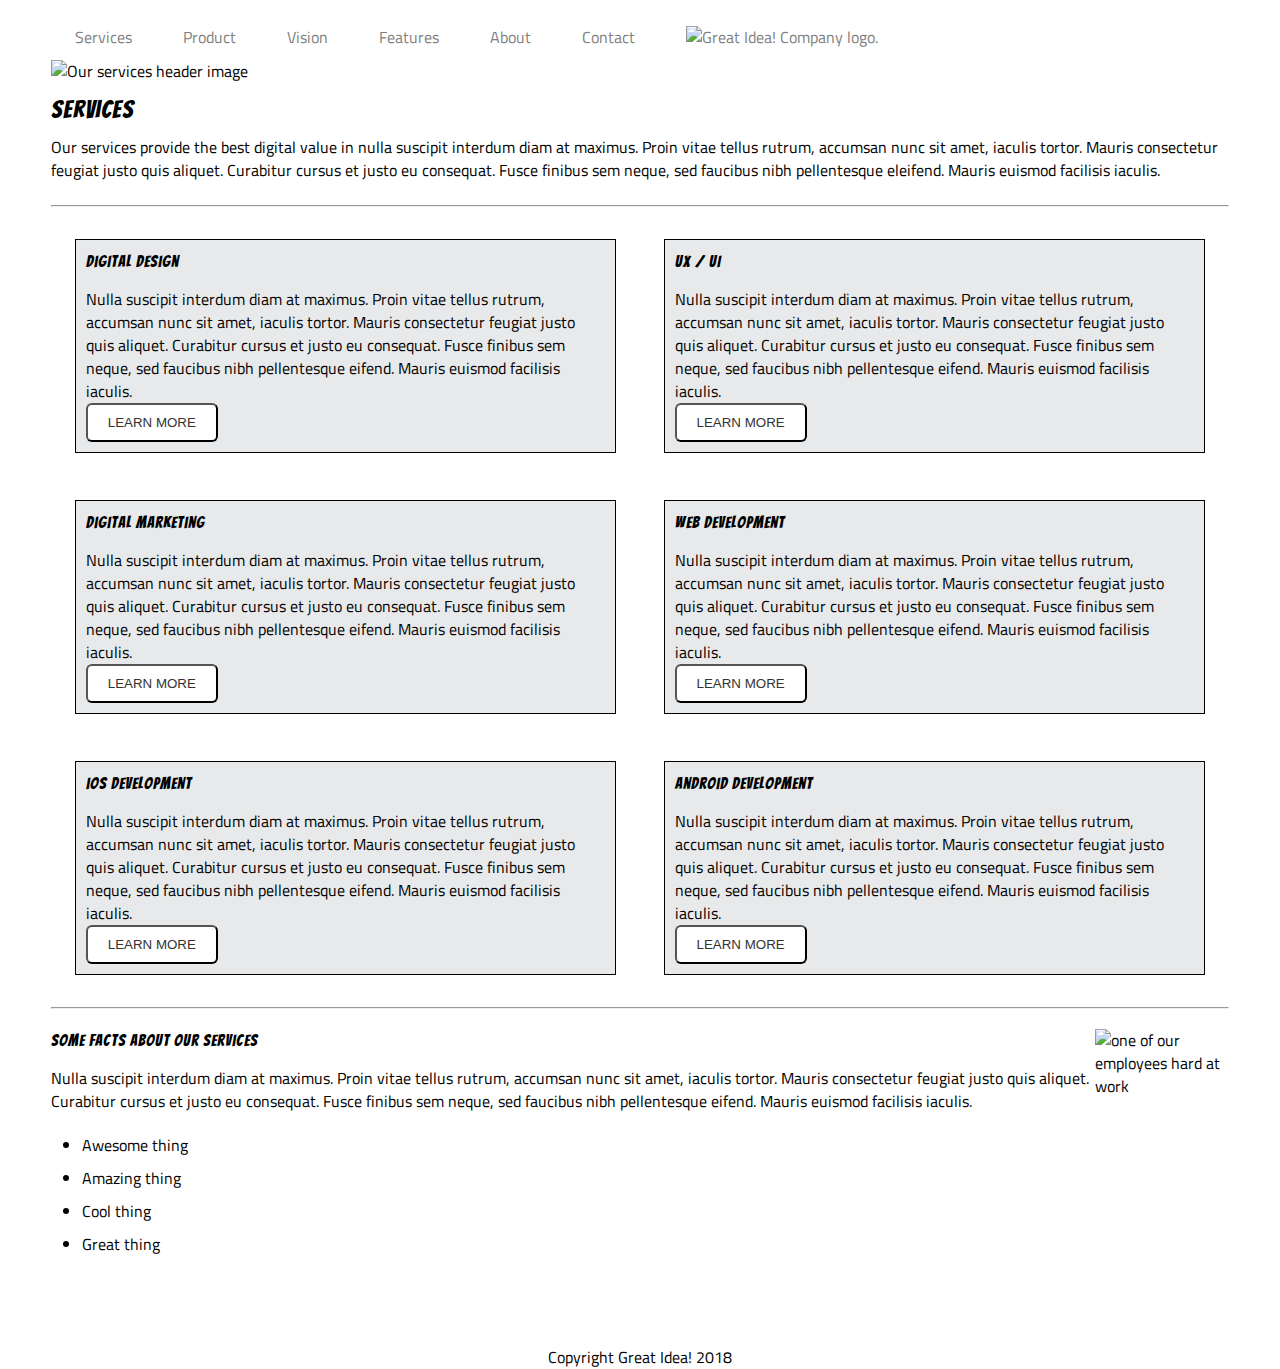
==== great-idea/services.html @ 129e16c0 "updated code" ====
<!doctype html>

<html lang="en">
<head>
  <meta charset="utf-8">

  <title>Great Idea! - Services</title>

  <link href="https://fonts.googleapis.com/css?family=Bangers|Titillium+Web" rel="stylesheet">
  <link rel="stylesheet" href="css/services.css">

  <!--[if lt IE 9]>
    <script src="https://cdnjs.cloudflare.com/ajax/libs/html5shiv/3.7.3/html5shiv.js"></script>
  <![endif]-->
</head>

<body>
  <section id="container">
    <header>
      <nav>
        <a href="#">Services</a>
        <a href="#">Product</a>
        <a href="#">Vision</a>
        <a href="#">Features</a>
        <a href="#">About</a>
        <a href="#">Contact</a>
        <a href="index.html"><img class="logo" src="img/logo.png" alt="Great Idea! Company logo."></a>
      </nav>
    </header>
    <section>
      <div class="heading-img">
        <img class="services-header-img" src="img/services-header.jpg" alt="Our services header image">
      </div>
      <div class="heading-details">
        <h1>Services</h1>
        <p>Our services provide the best digital value in nulla suscipit interdum
          diam at maximus. Proin vitae tellus rutrum, accumsan nunc sit amet,
          iaculis tortor. Mauris consectetur feugiat justo quis aliquet.
          Curabitur cursus et justo eu consequat. Fusce finibus sem neque,
          sed faucibus nibh pellentesque eleifend. Mauris euismod facilisis
          iaculis.</p>
      </div>
    </section>
    <hr>
    <section class="services-grid">
      <div class="row-1">
        <div class="item-1">
          <h3>Digital Design</h3>
          <p>Nulla suscipit interdum diam at maximus. Proin vitae tellus rutrum,
            accumsan nunc sit amet, iaculis tortor. Mauris consectetur feugiat
            justo quis aliquet. Curabitur cursus et justo eu consequat. Fusce
            finibus sem neque, sed faucibus nibh pellentesque eifend. Mauris
            euismod facilisis iaculis.</p>
          <button type="button" name="button">Learn More</button>
        </div>
        <div class="item-2">
          <h3>UX / UI</h3>
          <p>Nulla suscipit interdum diam at maximus. Proin vitae tellus rutrum,
            accumsan nunc sit amet, iaculis tortor. Mauris consectetur feugiat
            justo quis aliquet. Curabitur cursus et justo eu consequat. Fusce
            finibus sem neque, sed faucibus nibh pellentesque eifend. Mauris
            euismod facilisis iaculis.</p>
          <button type="button" name="button">Learn More</button>
        </div>
      </div>
      <div class="row-2">
        <div class="item-3">
          <h3>Digital Marketing</h3>
          <p>Nulla suscipit interdum diam at maximus. Proin vitae tellus rutrum,
            accumsan nunc sit amet, iaculis tortor. Mauris consectetur feugiat
            justo quis aliquet. Curabitur cursus et justo eu consequat. Fusce
            finibus sem neque, sed faucibus nibh pellentesque eifend. Mauris
            euismod facilisis iaculis.</p>
          <button type="button" name="button">Learn More</button>
        </div>
        <div class="item-4">
          <h3>Web Development</h3>
          <p>Nulla suscipit interdum diam at maximus. Proin vitae tellus rutrum,
            accumsan nunc sit amet, iaculis tortor. Mauris consectetur feugiat
            justo quis aliquet. Curabitur cursus et justo eu consequat. Fusce
            finibus sem neque, sed faucibus nibh pellentesque eifend. Mauris
            euismod facilisis iaculis.</p>
          <button type="button" name="button">Learn More</button>
        </div>
      </div>
      <div class="row-3">
        <div class="item-5">
          <h3>iOS Development</h3>
          <p>Nulla suscipit interdum diam at maximus. Proin vitae tellus rutrum,
              accumsan nunc sit amet, iaculis tortor. Mauris consectetur feugiat
              justo quis aliquet. Curabitur cursus et justo eu consequat. Fusce
              finibus sem neque, sed faucibus nibh pellentesque eifend. Mauris
              euismod facilisis iaculis.</p>
          <button type="button" name="button">Learn More</button>
        </div>
        <div class="item-6">
          <h3>Android Development</h3>
          <p>Nulla suscipit interdum diam at maximus. Proin vitae tellus rutrum,
              accumsan nunc sit amet, iaculis tortor. Mauris consectetur feugiat
              justo quis aliquet. Curabitur cursus et justo eu consequat. Fusce
              finibus sem neque, sed faucibus nibh pellentesque eifend. Mauris
              euismod facilisis iaculis.</p>
          <button type="button" name="button">Learn More</button>
        </div>
      </div>
    </section>
    <hr>
    <section class="facts-section">
      <div class="row-1">
        <div class="facts-list">
          <h3>Some Facts About Our Services</h3>
          <p>Nulla suscipit interdum diam at maximus. Proin vitae tellus rutrum,
            accumsan nunc sit amet, iaculis tortor. Mauris consectetur feugiat
            justo quis aliquet. Curabitur cursus et justo eu consequat. Fusce
            finibus sem neque, sed faucibus nibh pellentesque eifend. Mauris
            euismod facilisis iaculis.</p>
        </div>
        <div class="list">
          <ul>
            <li>Awesome thing</li>
            <li>Amazing thing</li>
            <li>Cool thing</li>
            <li>Great thing</li>
          </ul>
        </div>
      </div>
      <div class="row-2">
        <img class="services-info-img" src="img/services-info.png" alt="one of our employees hard at work">
      </div>
    </section>
    <footer>
      <p>Copyright Great Idea! 2018</p>
    </footer>
  </section>

</body>

</html>
---- great-idea/css/services.css ----
/* http://meyerweb.com/eric/tools/css/reset/
   v2.0 | 20110126
   License: none (public domain)
*/

html, body, div, span, applet, object, iframe,
h1, h2, h3, h4, h5, h6, p, blockquote, pre,
a, abbr, acronym, address, big, cite, code,
del, dfn, em, img, ins, kbd, q, s, samp,
small, strike, strong, sub, sup, tt, var,
b, u, i, center,
dl, dt, dd, ol, ul, li,
fieldset, form, label, legend,
table, caption, tbody, tfoot, thead, tr, th, td,
article, aside, canvas, details, embed,
figure, figcaption, footer, header, hgroup,
menu, nav, output, ruby, section, summary,
time, mark, audio, video {
	margin: 0;
	padding: 0;
	border: 0;
	font-size: 100%;
	font: inherit;
	vertical-align: baseline;
}
/* HTML5 display-role reset for older browsers */
article, aside, details, figcaption, figure,
footer, header, hgroup, menu, nav, section {
	display: block;
}
body {
	line-height: 1;
}

blockquote, q {
	quotes: none;
}
blockquote:before, blockquote:after,
q:before, q:after {
	content: '';
	content: none;
}
table {
	border-collapse: collapse;
	border-spacing: 0;
}

/* Set every element's box-sizing to border-box */
* {
    box-sizing: border-box;
}

html, body {
    height: 100%;
    font-family: 'Titillium Web', sans-serif;
		line-height: 23px;
}

h1, h2, h3, h4, h5 {
    font-family: 'Bangers', cursive;
    letter-spacing: 1px;
    margin-bottom: 15px;
}

#container {
	margin: 2% 4%;
}

#container header nav {
	margin: 1% 0;
	vertical-align: middle;

}

#container header nav a{
	margin: 0 2%;
	text-decoration: none;
	color: gray;
}

#container header nav a:hover{
	color: pink;
	transition: 0.5s;
}

#containter header nav .logo {
	margin-right: auto;
}

#container header nav .contact{
	padding-right: 30%;
}

.heading-img img{
	width: 100%;
}

.heading-details {
	padding: 15px 0;
}

.heading-details h1 {
	font-size: 25px;
}

.services-grid .row-1, .row-2, .row-3{
	display: flex;
	flex-direction: row;
}

.services-grid .row-1 .item-1, .item-2 {
	border: 1px solid black;
	background-color: #e8e9eb;
	padding: 10px 10px;
	margin: 2%;
}

.services-grid .row-2 .item-3, .item-4 {
	background-color: #e8e9eb;
	border: 1px solid black;
	padding: 10px 10px;
	margin: 2%;
}

.services-grid .row-3 .item-5, .item-6 {
	background-color: #e8e9eb;
	border: 1px solid black;
	padding: 10px 10px;
	margin: 2%;
}

.services-grid .row-1 button, .row-2 button, .row-3 button{
	background-color: #FFF;
	border-radius: 6px;
	cursor: pointer;
	color: #333;
	padding: 10px 20px;
	text-decoration: none;
	text-transform: uppercase;
}

.services-grid .row-1 button:hover, .row-2 button:hover, .row-3 button:hover{
	background-color: gray;
	color: #FFF;
	transition: 0.5s;
}

.facts-section {
	display: flex;
	flex-direction: row;
	margin: 20px 0 80px 0;
}

.facts-section .row-1 .list {
	margin: 2% 0 0 3%;
}

.facts-section .row-1 .list ul li {
	margin-bottom: 1%;
}

footer p {
	text-align: center;
}








/**/
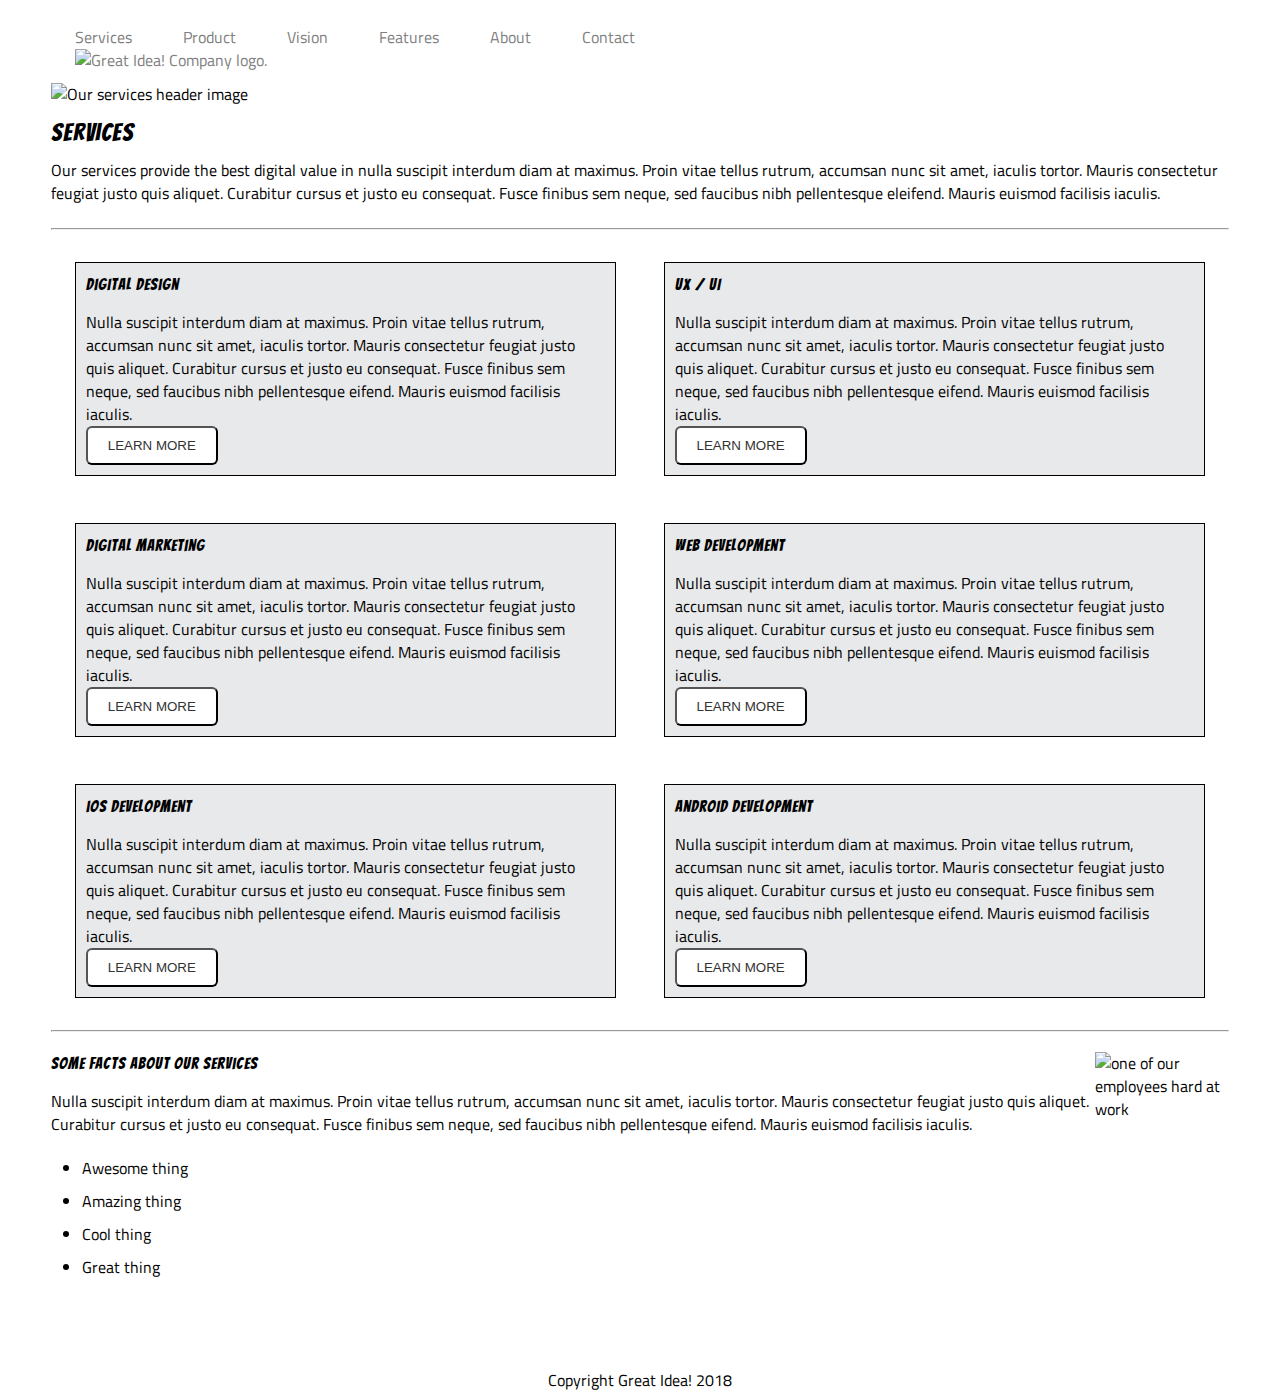
==== commit d765377c: "update navbar" ====
--- a/great-idea/services.html
+++ b/great-idea/services.html
@@ -15,7 +15,8 @@
 </head>
 
 <body>
-  <section id="container">
+  <div id="container">
+
     <header>
       <nav>
         <a href="#">Services</a>
@@ -23,10 +24,11 @@
         <a href="#">Vision</a>
         <a href="#">Features</a>
         <a href="#">About</a>
-        <a href="#">Contact</a>
+        <a class="contact" href="#">Contact</a>
         <a href="index.html"><img class="logo" src="img/logo.png" alt="Great Idea! Company logo."></a>
       </nav>
     </header>
+
     <section>
       <div class="heading-img">
         <img class="services-header-img" src="img/services-header.jpg" alt="Our services header image">
@@ -41,7 +43,9 @@
           iaculis.</p>
       </div>
     </section>
+
     <hr>
+
     <section class="services-grid">
       <div class="row-1">
         <div class="item-1">
@@ -104,7 +108,9 @@
         </div>
       </div>
     </section>
+
     <hr>
+
     <section class="facts-section">
       <div class="row-1">
         <div class="facts-list">
@@ -128,10 +134,11 @@
         <img class="services-info-img" src="img/services-info.png" alt="one of our employees hard at work">
       </div>
     </section>
+
     <footer>
       <p>Copyright Great Idea! 2018</p>
     </footer>
-  </section>
+  </div>
 
 </body>
 
